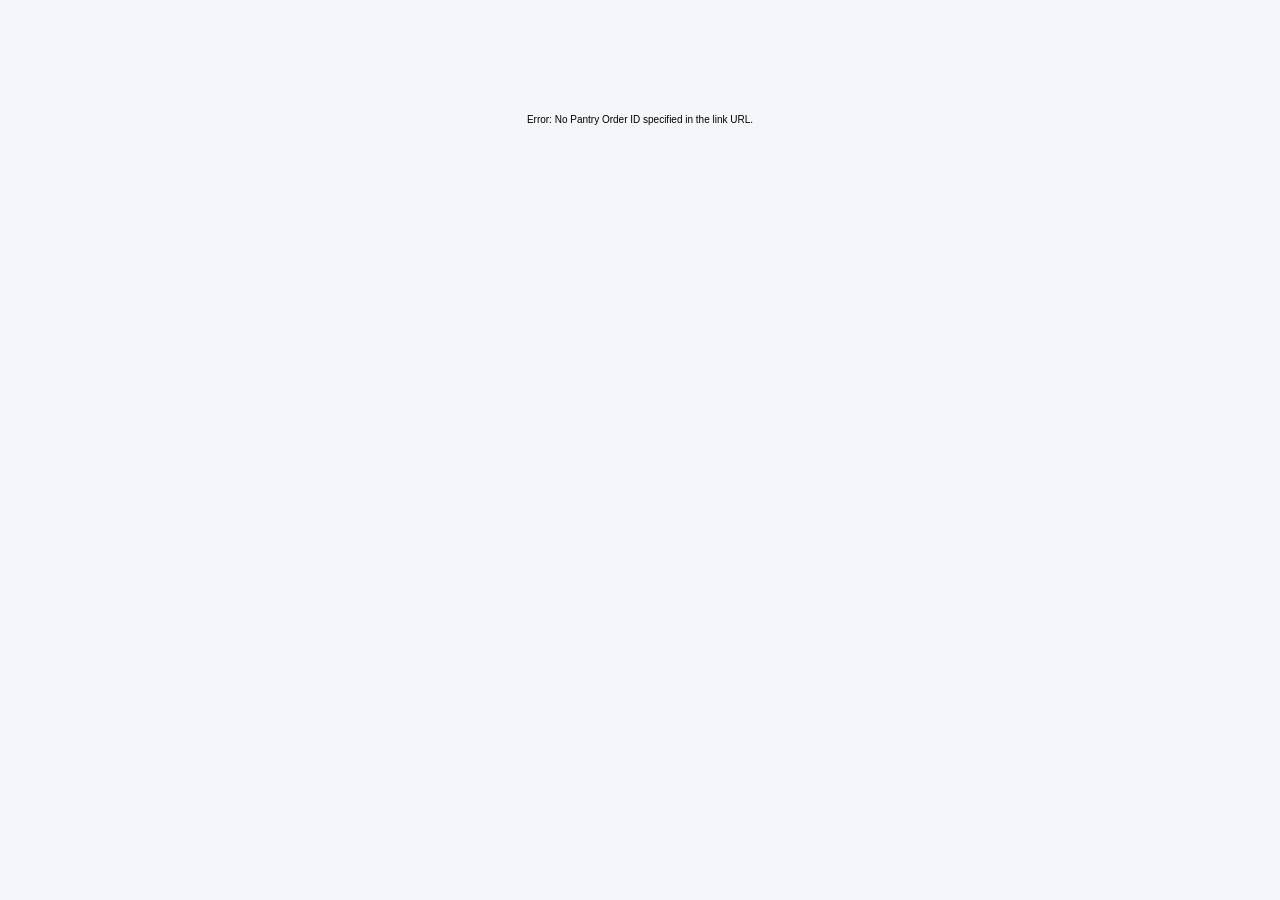
==== pantryorder.html @ dd63b265 "Add project assets and setup gitignore" ====
<!doctype html>
<html lang="en">
  <head>
    <meta charset="UTF-8" />
    <!-- Added user-scalable=no to force the browser to respect 100% lock bounds -->
    <meta
      name="viewport"
      content="width=device-width, initial-scale=1.0, maximum-scale=1.0, user-scalable=no"
    />
    <title>Pantry Order Viewer</title>
    <link rel="stylesheet" href="./assets/css/clOrders.css" />
    <link rel="stylesheet" href="./assets/css/clReusable.css" />
  </head>
  <body>
    <!-- Target Output Container -->
    <main>
      <div class="order-card card" id="profile-card" style="display: none">
        <!-- header section -->
        <header class="header">
          <div class="ticket-number xsFont" id="view-id">
            Pantry Order #0000
          </div>
          <h1 id="view-name">Loading Name...</h1>
        </header>
        <!-- Household section -->
        <div class="data-section">
          <p>
            <strong>Household Size:</strong>
            <span id="view-household">Loading...</span>
          </p>
        </div>
        <!-- Item List section -->
        <div class="data-section">
          <p class="label xxsFont">Assigned Items & Equipment</p>
          <div class="card value items-list" id="view-items">-</div>
        </div>
        <!-- Active / Inactive Status section -->
        <div class="data-section">
          <p class="label xxsFont">Current Status</p>
          <div id="view-status">
            <span id="status-pill" class="xsFont">Pending</span>
          </div>
        </div>

        <!-- Close Button section-->
        <footer>
          <button onclick="closeWorkOrderCard()">
            Close Pantry Order View
          </button>
        </footer>
      </div>

      <!-- Status Message (Hidden once data loads) -->
      <div id="message" class="xsFont">Reading link parameters...</div>
    </main>
    <script type="text/javascript" src="./assets/js/apiKey.js"></script>
    <script
      type="text/javascript"
      src="./assets/js/clOrder_GSheets.js"
    ></script>
  </body>
</html>
---- assets/css/clOrders.css ----
.order-card {
  max-width: 765px;
  margin: 0 auto;
  padding: 3%;
}
.data-section {
  margin-bottom: 20px;
  padding: 0 3%;
}
.label {
  text-transform: uppercase;
  letter-spacing: 0.5px;
  color: var(--secondary-lable);
  font-weight: 700;
  margin-bottom: 6px;
}
.items-list {
  padding: 15px;
  margin-top: 5px;
  overflow-wrap: break-word;
}
.ticket-number {
  color: var(--primary-lable);
  text-transform: uppercase;
  letter-spacing: 1px;
  font-weight: bold;
}
#status-pill {
  display: inline-block;
  padding: 6px 16px;
  border-radius: 50px;
  background-color: var(--status);
  color: var(--card-background);
}
#message {
  text-align: center;
  margin-top: 40px;
}
---- assets/css/clReusable.css ----
:root {
  --card-background: #ffffff;
  --font: #000000;
  --body-background: #f4f6f9;
  --light-border: hsl(0, 0%, 92%);
  --red: #db3739;
  --link: #0066cc;
  --status: #e67e22;
  --division-border: #f1f5f9;
  --primary-lable: #64748b;
  --secondary-lable: #94a3b8;
}
*,
*::before,
*::after {
  box-sizing: border-box;
}
html,
body {
  margin: 0;
  padding: 3%;
  width: 100%;
  max-width: 100vw;
  overflow-x: hidden;
}
body {
  font-family: 'Segoe UI', Arial, sans-serif;
  background-color: var(--body-background);
  color: var(--font);
}
h1 {
  font:
    normal normal bold 40px/1.4 'Segoe UI',
    serif;
  margin: 5px 0 0 0;
}
header {
  padding: 1% 3%;
}
p {
  font-size: 20px;
  margin-bottom: -3px;
  overflow-wrap: break-word;
}
.xsFont {
  font-size: x-small;
}
.xxsFont {
  font-size: xx-small;
}

.header {
  border-bottom: 2px solid var(--division-border);
  margin-bottom: 25px;
}

.card {
  border-radius: 12px;
  background: var(--card-background);
  font-size: 18px;
  border: 1px solid #e2e8f0;
  box-shadow:
    0 10px 15px -3px rgba(0, 0, 0, 0.05),
    0 4px 6px -4px rgba(0, 0, 0, 0.05);
}
footer {
  padding: 3%;
}
button {
  margin-bottom: 5px;
  padding: 8px 12px;
  background-color: var(--red);
  color: var(--body-background);
  border: none;
  border-radius: 12px;
  cursor: pointer;
  width: 100%;
}
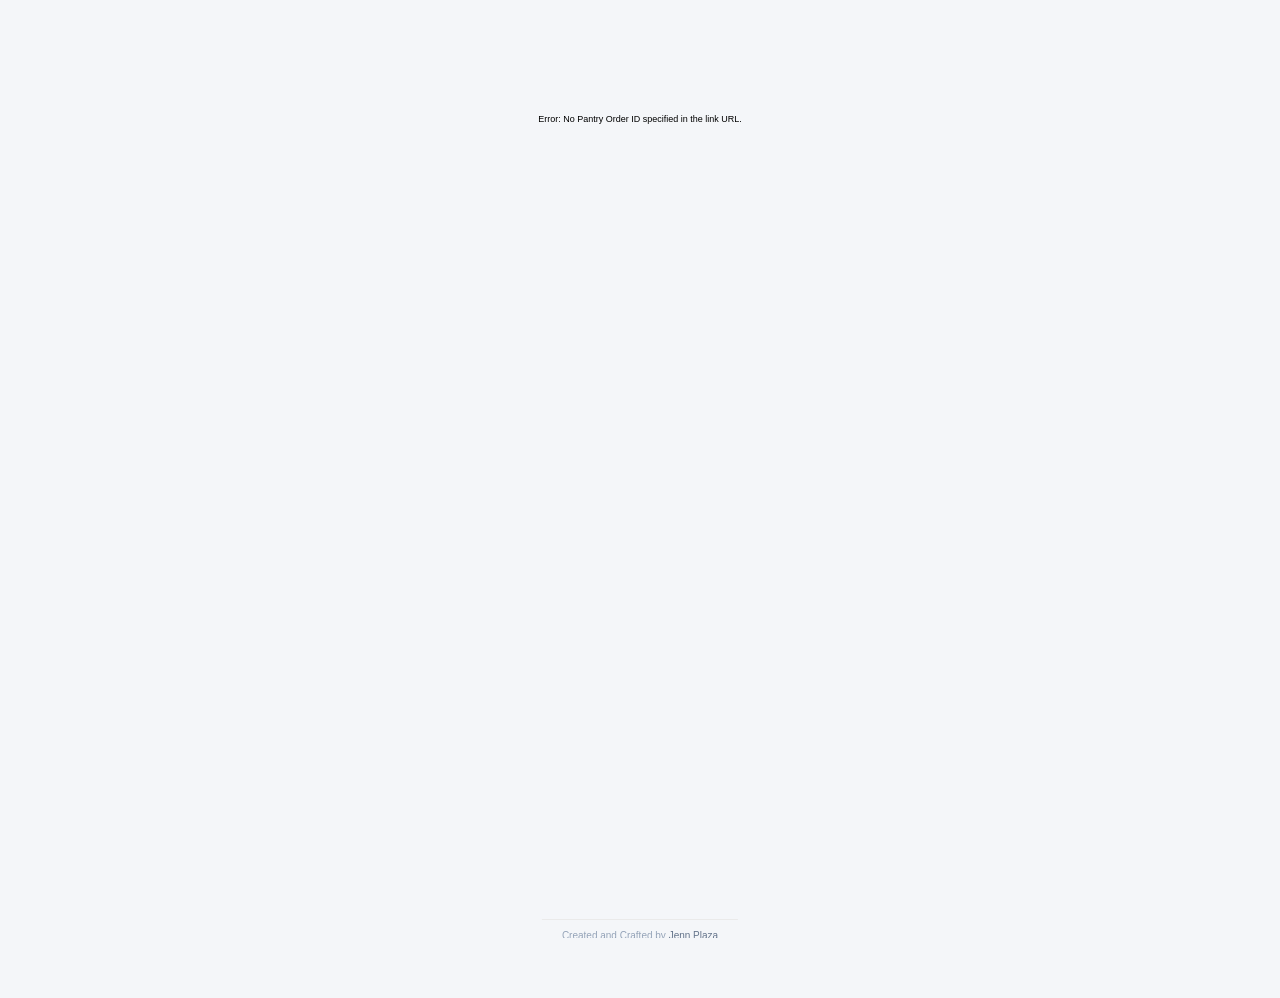
==== commit 53252e73: "added designer footer sigature, updated css, and fixed inprogress status column lookup for Log tab" ====
--- a/pantryorder.html
+++ b/pantryorder.html
@@ -41,7 +41,6 @@
             <span id="status-pill" class="xsFont">Pending</span>
           </div>
         </div>
-
         <!-- Close Button section-->
         <footer>
           <button onclick="closeWorkOrderCard()">
@@ -49,10 +48,21 @@
           </button>
         </footer>
       </div>
-
       <!-- Status Message (Hidden once data loads) -->
-      <div id="message" class="xsFont">Reading link parameters...</div>
+      <div id="message" class="xxsFont">Reading link parameters...</div>
     </main>
+    <div></div>
+    <!-- site-footer -->
+    <footer class="site-footer">
+      <p class="xsFont">
+        Created and Crafted by
+        <span class="designer-name"
+          ><a href="https://jennplaza.wordpress.com/skill-set/" target="_blank"
+            >Jenn Plaza</a
+          ></span
+        >
+      </p>
+    </footer>
     <script type="text/javascript" src="./assets/js/apiKey.js"></script>
     <script
       type="text/javascript"
--- a/assets/css/clOrders.css
+++ b/assets/css/clOrders.css
@@ -6,13 +6,6 @@
 .data-section {
   margin-bottom: 20px;
   padding: 0 3%;
-}
-.label {
-  text-transform: uppercase;
-  letter-spacing: 0.5px;
-  color: var(--secondary-lable);
-  font-weight: 700;
-  margin-bottom: 6px;
 }
 .items-list {
   padding: 15px;
--- a/assets/css/clReusable.css
+++ b/assets/css/clReusable.css
@@ -22,6 +22,9 @@
   width: 100%;
   max-width: 100vw;
   overflow-x: hidden;
+  position: relative;
+  min-height: 100vh;
+  padding-bottom: 60px;
 }
 body {
   font-family: 'Segoe UI', Arial, sans-serif;
@@ -30,7 +33,7 @@
 }
 h1 {
   font:
-    normal normal bold 40px/1.4 'Segoe UI',
+    normal normal bold 40px/1.2 'Segoe UI',
     serif;
   margin: 5px 0 0 0;
 }
@@ -57,11 +60,18 @@
 .card {
   border-radius: 12px;
   background: var(--card-background);
-  font-size: 18px;
+  font-size: 15px;
   border: 1px solid #e2e8f0;
   box-shadow:
     0 10px 15px -3px rgba(0, 0, 0, 0.05),
     0 4px 6px -4px rgba(0, 0, 0, 0.05);
+}
+.label {
+  text-transform: uppercase;
+  letter-spacing: 0.5px;
+  color: var(--secondary-lable);
+  font-weight: 700;
+  margin-bottom: 6px;
 }
 footer {
   padding: 3%;
@@ -76,3 +86,21 @@
   cursor: pointer;
   width: 100%;
 }
+.site-footer {
+  padding: 0 20px;
+  margin-top: 40px;
+  font-size: 0.9rem;
+  color: var(--secondary-lable);
+  border-top: 1px solid #eaeaea;
+  position: absolute;
+  bottom: 0;
+  left: 50%;
+  transform: translateX(-50%);
+  width: auto;
+  white-space: nowrap;
+}
+
+.designer-name a {
+  color: var(--primary-lable);
+  text-decoration: none;
+}
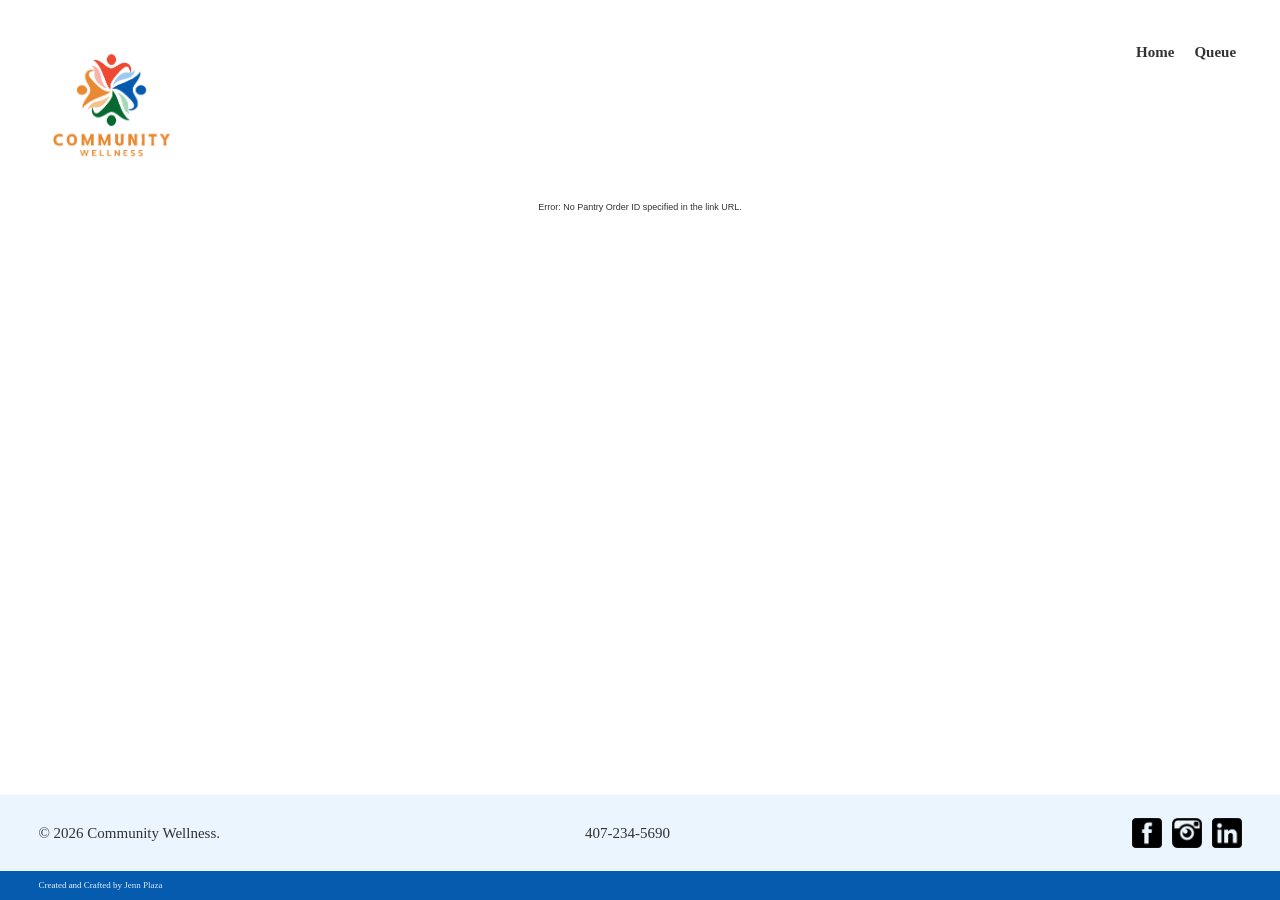
==== commit a09be5a7: "removed api references from html pages." ====
--- a/pantryorder.html
+++ b/pantryorder.html
@@ -8,16 +8,38 @@
       content="width=device-width, initial-scale=1.0, maximum-scale=1.0, user-scalable=no"
     />
     <title>Pantry Order Viewer</title>
+    <link rel="stylesheet" href="./assets/css/clReusable.css" />
     <link rel="stylesheet" href="./assets/css/clOrders.css" />
-    <link rel="stylesheet" href="./assets/css/clReusable.css" />
   </head>
   <body>
-    <!-- Target Output Container -->
+    <header class="scroll-in-place">
+      <div class="container">
+        <figure class="logo">
+          <img
+            src="./assets/images/communitywellness-logo.png"
+            id="logo"
+            alt="Community Wellness logo"
+            width="15%"
+            height="15%"
+          />
+        </figure>
+        <nav id="menu" style="display: block">
+          <ul>
+            <li>
+              <a href="./index.html" name="home" target="_blank"> Home</a>
+            </li>
+            <li>
+              <a href="./queue.html" name="queue" target="_blank"> Queue</a>
+            </li>
+          </ul>
+        </nav>
+      </div>
+    </header>
     <main>
       <div class="order-card card" id="profile-card" style="display: none">
         <!-- header section -->
         <header class="header">
-          <div class="ticket-number xsFont" id="view-id">
+          <div class="ticket-number xxsFont" id="view-id">
             Pantry Order #0000
           </div>
           <h1 id="view-name">Loading Name...</h1>
@@ -51,19 +73,44 @@
       <!-- Status Message (Hidden once data loads) -->
       <div id="message" class="xxsFont">Reading link parameters...</div>
     </main>
-    <div></div>
-    <!-- site-footer -->
-    <footer class="site-footer">
-      <p class="xsFont">
-        Created and Crafted by
-        <span class="designer-name"
-          ><a href="https://jennplaza.wordpress.com/skill-set/" target="_blank"
-            >Jenn Plaza</a
-          ></span
-        >
-      </p>
+    <footer>
+      <div>
+        <section>
+          <h4>&copy; 2026 Community Wellness.</h4>
+        </section>
+        <section>
+          <h4>407-234-5690</h4>
+        </section>
+        <ul>
+          <li>
+            <img src="./assets/images/facebook-bk.png" alt="facebook icon" />
+          </li>
+          <li>
+            <img src="./assets/images/instagram-bk.png" alt="instagram icon" />
+          </li>
+          <li>
+            <img src="./assets/images/linkedin-bk.png" alt="linkedIn icon" />
+          </li>
+        </ul>
+      </div>
+      <!-- Designer Footer Section with Schema Microdata -->
+      <div class="site-footer" itemscope itemtype="https://schema.org">
+        <p class="xxsFont">
+          Created and Crafted by
+          <span class="designer-name"
+            ><a
+              href="https://jennplaza.wordpress.com/skill-set/"
+              target="_blank"
+              itemprop="creator"
+              itemscope
+              itemtype="https://schema.org"
+              itemprop="name"
+              >Jenn Plaza</a
+            ></span
+          >
+        </p>
+      </div>
     </footer>
-    <script type="text/javascript" src="./assets/js/apiKey.js"></script>
     <script
       type="text/javascript"
       src="./assets/js/clOrder_GSheets.js"
--- a/assets/css/clReusable.css
+++ b/assets/css/clReusable.css
@@ -1,14 +1,16 @@
 :root {
   --card-background: #ffffff;
-  --font: #000000;
-  --body-background: #f4f6f9;
+  --font: #333;
+  --green: #0a6930;
+  --blue: #055bae;
+  --status: #e67e22;
+  --red: #eb3b21;
+  --body-background: #ebf5fe;
+  --division-border: #d7ebfe;
+  --dark-border: #c4e1fd;
   --light-border: hsl(0, 0%, 92%);
-  --red: #db3739;
-  --link: #0066cc;
-  --status: #e67e22;
-  --division-border: #f1f5f9;
-  --primary-lable: #64748b;
-  --secondary-lable: #94a3b8;
+  --secondary-lable: #9ccaf1;
+  --to-jenn-plaza: #59c2a9;
 }
 *,
 *::before,
@@ -18,32 +20,39 @@
 html,
 body {
   margin: 0;
-  padding: 3%;
+  padding: 0;
   width: 100%;
   max-width: 100vw;
   overflow-x: hidden;
   position: relative;
   min-height: 100vh;
-  padding-bottom: 60px;
 }
 body {
   font-family: 'Segoe UI', Arial, sans-serif;
-  background-color: var(--body-background);
   color: var(--font);
+  display: flex;
+  flex-direction: column;
 }
 h1 {
   font:
-    normal normal bold 40px/1.2 'Segoe UI',
+    normal normal bold 55px/1 'Playfair Display',
     serif;
   margin: 5px 0 0 0;
 }
-header {
-  padding: 1% 3%;
+h2 {
+  font:
+    normal normal 300 25px/1.2 'Roboto',
+    serif;
+}
+h4 {
+  font: normal normal 300 15px/1.2 'Roboto';
+}
+h5 {
+  font: normal normal 300 13px/1.2 'Roboto';
 }
 p {
-  font-size: 20px;
-  margin-bottom: -3px;
-  overflow-wrap: break-word;
+  font: normal normal 300 16px/1.2 'Roboto';
+  white-space: normal;
 }
 .xsFont {
   font-size: x-small;
@@ -51,12 +60,51 @@
 .xxsFont {
   font-size: xx-small;
 }
-
-.header {
-  border-bottom: 2px solid var(--division-border);
-  margin-bottom: 25px;
-}
-
+header {
+  margin: 3% 3% 0 3%;
+  z-index: 10;
+  position: relative;
+  height: 50px;
+}
+header div.container {
+  display: flex;
+  justify-content: space-between;
+}
+header > section {
+  padding: 1% 3%;
+}
+header figure {
+  margin: 0;
+}
+figure.logo {
+  width: 33%;
+  z-index: 5;
+}
+img:not(.logo) {
+  width: 100%;
+  height: 100%;
+}
+nav {
+  display: flex;
+  width: 150px;
+}
+nav ul {
+  display: flex;
+  margin: 3%;
+  list-style: none;
+  justify-content: space-between;
+  width: 100%;
+}
+nav ul li a {
+  margin-right: 10px;
+  text-decoration: none;
+  color: var(--font);
+  font: normal normal bold 15px/1.2 'Roboto';
+}
+nav ul li a:hover {
+  color: var(--status);
+  text-decoration: underline;
+}
 .card {
   border-radius: 12px;
   background: var(--card-background);
@@ -71,36 +119,111 @@
   letter-spacing: 0.5px;
   color: var(--secondary-lable);
   font-weight: 700;
-  margin-bottom: 6px;
-}
-footer {
-  padding: 3%;
+  margin-bottom: 25px;
 }
 button {
   margin-bottom: 5px;
   padding: 8px 12px;
   background-color: var(--red);
-  color: var(--body-background);
+  color: var(--card-background);
   border: none;
   border-radius: 12px;
   cursor: pointer;
   width: 100%;
 }
+main {
+  flex: 1;
+  position: relative;
+}
+footer {
+  display: flex;
+  flex-flow: column wrap;
+  padding-top: 3%;
+  position: static;
+  width: 100%;
+}
+footer div {
+  place-items: center;
+  padding: 1% 3%;
+}
+footer div:first-of-type {
+  display: flex;
+  flex-direction: column;
+  background-color: var(--body-background);
+}
+footer div section {
+  height: 35px;
+  display: flex;
+  align-items: center;
+}
+footer ul {
+  list-style: none;
+  display: flex;
+  justify-content: end;
+  padding: 0;
+  margin: 10px 0;
+}
+footer ul li {
+  width: 30px;
+  height: 30px;
+  margin-right: 10px;
+}
+footer ul li:nth-of-type(3) {
+  margin-right: 0;
+}
 .site-footer {
-  padding: 0 20px;
-  margin-top: 40px;
-  font-size: 0.9rem;
-  color: var(--secondary-lable);
-  border-top: 1px solid #eaeaea;
-  position: absolute;
-  bottom: 0;
-  left: 50%;
-  transform: translateX(-50%);
-  width: auto;
+  justify-content: center;
   white-space: nowrap;
-}
-
-.designer-name a {
-  color: var(--primary-lable);
+  font-family: playfair display;
+  color: var(--body-background);
+  background-color: var(--blue);
+}
+span.designer-name a {
+  color: var(--division-border);
   text-decoration: none;
 }
+.designer-name a:hover {
+  color: var(--to-jenn-plaza);
+  font-weight: 400;
+}
+@media screen and (min-width: 768px) {
+  figure.logo {
+    width: 20%;
+  }
+  footer div:first-of-type {
+    flex-direction: row;
+    justify-content: space-between;
+    align-items: center;
+  }
+  footer div section {
+    width: 100%;
+  }
+}
+@media screen and (min-width: 992px) {
+  figure.logo {
+    width: 17%;
+  }
+}
+@media screen and (min-width: 1200px) {
+  figure.logo {
+    width: 12%;
+  }
+  main {
+    margin: -100px 3% 5% 3%;
+  }
+  footer div {
+    padding: 0 3%;
+  }
+  footer div section {
+    height: unset;
+  }
+  footer ul {
+    padding: unset;
+    margin: 0;
+  }
+}
+@media screen and (min-width: 1600px) {
+  figure.logo {
+    width: 10%;
+  }
+}
--- a/assets/css/clOrders.css
+++ b/assets/css/clOrders.css
@@ -1,3 +1,14 @@
+header {
+  height: 5rem;
+}
+main {
+  padding: 5%;
+}
+.header {
+  border-bottom: 2px solid var(--division-border);
+  margin-bottom: 25px;
+  height: 8rem;
+}
 .order-card {
   max-width: 765px;
   margin: 0 auto;
@@ -13,7 +24,7 @@
   overflow-wrap: break-word;
 }
 .ticket-number {
-  color: var(--primary-lable);
+  color: var(--blue);
   text-transform: uppercase;
   letter-spacing: 1px;
   font-weight: bold;
@@ -29,3 +40,44 @@
   text-align: center;
   margin-top: 40px;
 }
+main footer {
+  padding-top: 0;
+  margin-bottom: 5%;
+  padding: 0 3%;
+}
+@media screen and (min-width: 576px) {
+  header {
+    height: 7rem;
+  }
+  .header {
+    height: 5rem;
+  }
+}
+@media screen and (min-width: 768px) {
+  header {
+    height: 5rem;
+  }
+}
+@media screen and (min-width: 1200px) {
+  header {
+    height: 10rem;
+  }
+  main {
+    padding-bottom: 0;
+  }
+}
+@media screen and (min-width: 1400px) {
+  main {
+    margin-bottom: 3%;
+  }
+}
+@media screen and (min-width: 1600px) {
+  header {
+    height: 11rem;
+  }
+}
+@media screen and (min-width: 2000px) {
+  header {
+    height: 11rem;
+  }
+}
